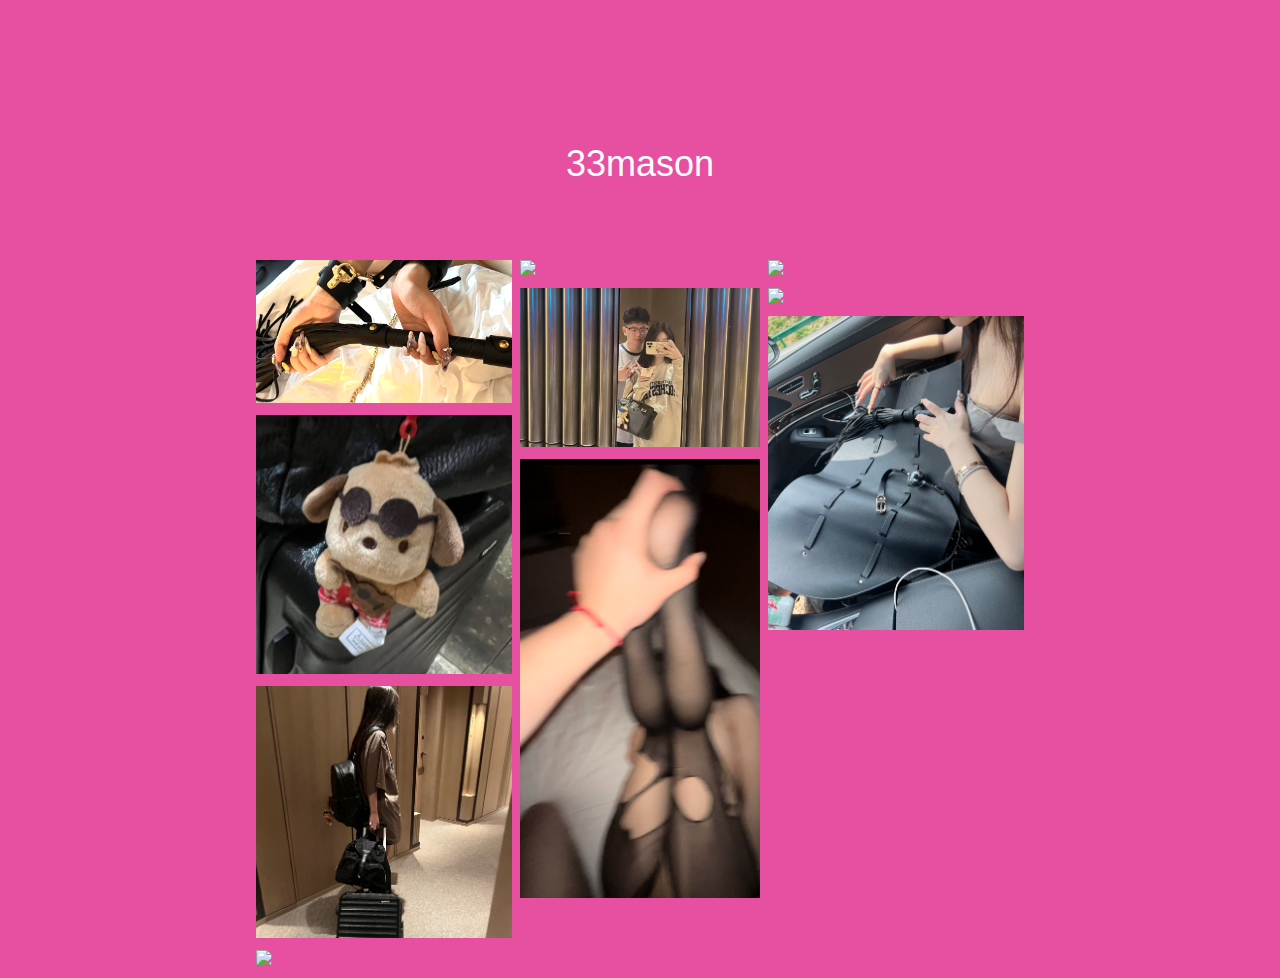
==== gal.html @ cf54d842 "Add files via upload" ====
<!DOCTYPE html>
<html lang="en">
<head>
    <meta charset="UTF-8">
    <meta name="viewport" content="width=device-width, initial-scale=1.0">
    <title>33mason</title>
    <link rel="stylesheet" href="css/t.css">
    <link href="https://fonts.googlefonts.cn/css?family=Montserrat|Raleway" rel="stylesheet">
</head>
<body class="mx-auto bgcolor text-4xl px-16">
    <a href="index.html">
        <h2 class=" text-center text-white mt-36 my-16 font2">33mason</h2>
    </a>

    <div class="w-2/3 mx-auto text-center flex">
        <div class="w-1/3 ">
            <img src="assets/a1.jpg" class="mt-3 mb-3">
            <img src="assets/a2.jpg" class="mt-3 mb-3">
            <img src="assets/a3.jpg" class="mt-3 mb-3">
            <img src="assets/a4.jpg" class="mt-3 mb-3">
            
            
            
        </div>

        <div class="w-1/3 px-2">
            <img src="assets/a6.jpg" class="mt-3 mb-3">
            <img src="assets/a9.jpg" class="mt-3 mb-3">
            <img src="assets/a13.jpg" class="mt-3 mb-3">
            
            
            
        </div>

        <div class="w-1/3">
            <img src="assets/a10.jpg" class="mt-3 mb-3">
            
            <img src="assets/a11.jpg" class="mt-3 mb-3">
            <img src="assets/a12.jpg" class="mt-3 mb-3">
            
            
        </div>
    </div>
</body>
</html>
---- css/t.css ----
/*
! tailwindcss v3.3.3 | MIT License | https://tailwindcss.com
*/

/*
1. Prevent padding and border from affecting element width. (https://github.com/mozdevs/cssremedy/issues/4)
2. Allow adding a border to an element by just adding a border-width. (https://github.com/tailwindcss/tailwindcss/pull/116)
*/

*,
::before,
::after {
  box-sizing: border-box;
  /* 1 */
  border-width: 0;
  /* 2 */
  border-style: solid;
  /* 2 */
  border-color: #e5e7eb;
  /* 2 */
}

::before,
::after {
  --tw-content: '';
}

/*
1. Use a consistent sensible line-height in all browsers.
2. Prevent adjustments of font size after orientation changes in iOS.
3. Use a more readable tab size.
4. Use the user's configured `sans` font-family by default.
5. Use the user's configured `sans` font-feature-settings by default.
6. Use the user's configured `sans` font-variation-settings by default.
*/

html {
  line-height: 1.5;
  /* 1 */
  -webkit-text-size-adjust: 100%;
  /* 2 */
  -moz-tab-size: 4;
  /* 3 */
  -o-tab-size: 4;
     tab-size: 4;
  /* 3 */
  font-family: ui-sans-serif, system-ui, -apple-system, BlinkMacSystemFont, "Segoe UI", Roboto, "Helvetica Neue", Arial, "Noto Sans", sans-serif, "Apple Color Emoji", "Segoe UI Emoji", "Segoe UI Symbol", "Noto Color Emoji";
  /* 4 */
  font-feature-settings: normal;
  /* 5 */
  font-variation-settings: normal;
  /* 6 */
}

/*
1. Remove the margin in all browsers.
2. Inherit line-height from `html` so users can set them as a class directly on the `html` element.
*/

body {
  margin: 0;
  /* 1 */
  line-height: inherit;
  /* 2 */
}

/*
1. Add the correct height in Firefox.
2. Correct the inheritance of border color in Firefox. (https://bugzilla.mozilla.org/show_bug.cgi?id=190655)
3. Ensure horizontal rules are visible by default.
*/

hr {
  height: 0;
  /* 1 */
  color: inherit;
  /* 2 */
  border-top-width: 1px;
  /* 3 */
}

/*
Add the correct text decoration in Chrome, Edge, and Safari.
*/

abbr:where([title]) {
  -webkit-text-decoration: underline dotted;
          text-decoration: underline dotted;
}

/*
Remove the default font size and weight for headings.
*/

h1,
h2,
h3,
h4,
h5,
h6 {
  font-size: inherit;
  font-weight: inherit;
}

/*
Reset links to optimize for opt-in styling instead of opt-out.
*/

a {
  color: inherit;
  text-decoration: inherit;
}

/*
Add the correct font weight in Edge and Safari.
*/

b,
strong {
  font-weight: bolder;
}

/*
1. Use the user's configured `mono` font family by default.
2. Correct the odd `em` font sizing in all browsers.
*/

code,
kbd,
samp,
pre {
  font-family: ui-monospace, SFMono-Regular, Menlo, Monaco, Consolas, "Liberation Mono", "Courier New", monospace;
  /* 1 */
  font-size: 1em;
  /* 2 */
}

/*
Add the correct font size in all browsers.
*/

small {
  font-size: 80%;
}

/*
Prevent `sub` and `sup` elements from affecting the line height in all browsers.
*/

sub,
sup {
  font-size: 75%;
  line-height: 0;
  position: relative;
  vertical-align: baseline;
}

sub {
  bottom: -0.25em;
}

sup {
  top: -0.5em;
}

/*
1. Remove text indentation from table contents in Chrome and Safari. (https://bugs.chromium.org/p/chromium/issues/detail?id=999088, https://bugs.webkit.org/show_bug.cgi?id=201297)
2. Correct table border color inheritance in all Chrome and Safari. (https://bugs.chromium.org/p/chromium/issues/detail?id=935729, https://bugs.webkit.org/show_bug.cgi?id=195016)
3. Remove gaps between table borders by default.
*/

table {
  text-indent: 0;
  /* 1 */
  border-color: inherit;
  /* 2 */
  border-collapse: collapse;
  /* 3 */
}

/*
1. Change the font styles in all browsers.
2. Remove the margin in Firefox and Safari.
3. Remove default padding in all browsers.
*/

button,
input,
optgroup,
select,
textarea {
  font-family: inherit;
  /* 1 */
  font-feature-settings: inherit;
  /* 1 */
  font-variation-settings: inherit;
  /* 1 */
  font-size: 100%;
  /* 1 */
  font-weight: inherit;
  /* 1 */
  line-height: inherit;
  /* 1 */
  color: inherit;
  /* 1 */
  margin: 0;
  /* 2 */
  padding: 0;
  /* 3 */
}

/*
Remove the inheritance of text transform in Edge and Firefox.
*/

button,
select {
  text-transform: none;
}

/*
1. Correct the inability to style clickable types in iOS and Safari.
2. Remove default button styles.
*/

button,
[type='button'],
[type='reset'],
[type='submit'] {
  -webkit-appearance: button;
  /* 1 */
  background-color: transparent;
  /* 2 */
  background-image: none;
  /* 2 */
}

/*
Use the modern Firefox focus style for all focusable elements.
*/

:-moz-focusring {
  outline: auto;
}

/*
Remove the additional `:invalid` styles in Firefox. (https://github.com/mozilla/gecko-dev/blob/2f9eacd9d3d995c937b4251a5557d95d494c9be1/layout/style/res/forms.css#L728-L737)
*/

:-moz-ui-invalid {
  box-shadow: none;
}

/*
Add the correct vertical alignment in Chrome and Firefox.
*/

progress {
  vertical-align: baseline;
}

/*
Correct the cursor style of increment and decrement buttons in Safari.
*/

::-webkit-inner-spin-button,
::-webkit-outer-spin-button {
  height: auto;
}

/*
1. Correct the odd appearance in Chrome and Safari.
2. Correct the outline style in Safari.
*/

[type='search'] {
  -webkit-appearance: textfield;
  /* 1 */
  outline-offset: -2px;
  /* 2 */
}

/*
Remove the inner padding in Chrome and Safari on macOS.
*/

::-webkit-search-decoration {
  -webkit-appearance: none;
}

/*
1. Correct the inability to style clickable types in iOS and Safari.
2. Change font properties to `inherit` in Safari.
*/

::-webkit-file-upload-button {
  -webkit-appearance: button;
  /* 1 */
  font: inherit;
  /* 2 */
}

/*
Add the correct display in Chrome and Safari.
*/

summary {
  display: list-item;
}

/*
Removes the default spacing and border for appropriate elements.
*/

blockquote,
dl,
dd,
h1,
h2,
h3,
h4,
h5,
h6,
hr,
figure,
p,
pre {
  margin: 0;
}

fieldset {
  margin: 0;
  padding: 0;
}

legend {
  padding: 0;
}

ol,
ul,
menu {
  list-style: none;
  margin: 0;
  padding: 0;
}

/*
Reset default styling for dialogs.
*/

dialog {
  padding: 0;
}

/*
Prevent resizing textareas horizontally by default.
*/

textarea {
  resize: vertical;
}

/*
1. Reset the default placeholder opacity in Firefox. (https://github.com/tailwindlabs/tailwindcss/issues/3300)
2. Set the default placeholder color to the user's configured gray 400 color.
*/

input::-moz-placeholder, textarea::-moz-placeholder {
  opacity: 1;
  /* 1 */
  color: #9ca3af;
  /* 2 */
}

input::placeholder,
textarea::placeholder {
  opacity: 1;
  /* 1 */
  color: #9ca3af;
  /* 2 */
}

/*
Set the default cursor for buttons.
*/

button,
[role="button"] {
  cursor: pointer;
}

/*
Make sure disabled buttons don't get the pointer cursor.
*/

:disabled {
  cursor: default;
}

/*
1. Make replaced elements `display: block` by default. (https://github.com/mozdevs/cssremedy/issues/14)
2. Add `vertical-align: middle` to align replaced elements more sensibly by default. (https://github.com/jensimmons/cssremedy/issues/14#issuecomment-634934210)
   This can trigger a poorly considered lint error in some tools but is included by design.
*/

img,
svg,
video,
canvas,
audio,
iframe,
embed,
object {
  display: block;
  /* 1 */
  vertical-align: middle;
  /* 2 */
}

/*
Constrain images and videos to the parent width and preserve their intrinsic aspect ratio. (https://github.com/mozdevs/cssremedy/issues/14)
*/

img,
video {
  max-width: 100%;
  height: auto;
}

/* Make elements with the HTML hidden attribute stay hidden by default */

[hidden] {
  display: none;
}

*, ::before, ::after {
  --tw-border-spacing-x: 0;
  --tw-border-spacing-y: 0;
  --tw-translate-x: 0;
  --tw-translate-y: 0;
  --tw-rotate: 0;
  --tw-skew-x: 0;
  --tw-skew-y: 0;
  --tw-scale-x: 1;
  --tw-scale-y: 1;
  --tw-pan-x:  ;
  --tw-pan-y:  ;
  --tw-pinch-zoom:  ;
  --tw-scroll-snap-strictness: proximity;
  --tw-gradient-from-position:  ;
  --tw-gradient-via-position:  ;
  --tw-gradient-to-position:  ;
  --tw-ordinal:  ;
  --tw-slashed-zero:  ;
  --tw-numeric-figure:  ;
  --tw-numeric-spacing:  ;
  --tw-numeric-fraction:  ;
  --tw-ring-inset:  ;
  --tw-ring-offset-width: 0px;
  --tw-ring-offset-color: #fff;
  --tw-ring-color: rgb(59 130 246 / 0.5);
  --tw-ring-offset-shadow: 0 0 #0000;
  --tw-ring-shadow: 0 0 #0000;
  --tw-shadow: 0 0 #0000;
  --tw-shadow-colored: 0 0 #0000;
  --tw-blur:  ;
  --tw-brightness:  ;
  --tw-contrast:  ;
  --tw-grayscale:  ;
  --tw-hue-rotate:  ;
  --tw-invert:  ;
  --tw-saturate:  ;
  --tw-sepia:  ;
  --tw-drop-shadow:  ;
  --tw-backdrop-blur:  ;
  --tw-backdrop-brightness:  ;
  --tw-backdrop-contrast:  ;
  --tw-backdrop-grayscale:  ;
  --tw-backdrop-hue-rotate:  ;
  --tw-backdrop-invert:  ;
  --tw-backdrop-opacity:  ;
  --tw-backdrop-saturate:  ;
  --tw-backdrop-sepia:  ;
}

::backdrop {
  --tw-border-spacing-x: 0;
  --tw-border-spacing-y: 0;
  --tw-translate-x: 0;
  --tw-translate-y: 0;
  --tw-rotate: 0;
  --tw-skew-x: 0;
  --tw-skew-y: 0;
  --tw-scale-x: 1;
  --tw-scale-y: 1;
  --tw-pan-x:  ;
  --tw-pan-y:  ;
  --tw-pinch-zoom:  ;
  --tw-scroll-snap-strictness: proximity;
  --tw-gradient-from-position:  ;
  --tw-gradient-via-position:  ;
  --tw-gradient-to-position:  ;
  --tw-ordinal:  ;
  --tw-slashed-zero:  ;
  --tw-numeric-figure:  ;
  --tw-numeric-spacing:  ;
  --tw-numeric-fraction:  ;
  --tw-ring-inset:  ;
  --tw-ring-offset-width: 0px;
  --tw-ring-offset-color: #fff;
  --tw-ring-color: rgb(59 130 246 / 0.5);
  --tw-ring-offset-shadow: 0 0 #0000;
  --tw-ring-shadow: 0 0 #0000;
  --tw-shadow: 0 0 #0000;
  --tw-shadow-colored: 0 0 #0000;
  --tw-blur:  ;
  --tw-brightness:  ;
  --tw-contrast:  ;
  --tw-grayscale:  ;
  --tw-hue-rotate:  ;
  --tw-invert:  ;
  --tw-saturate:  ;
  --tw-sepia:  ;
  --tw-drop-shadow:  ;
  --tw-backdrop-blur:  ;
  --tw-backdrop-brightness:  ;
  --tw-backdrop-contrast:  ;
  --tw-backdrop-grayscale:  ;
  --tw-backdrop-hue-rotate:  ;
  --tw-backdrop-invert:  ;
  --tw-backdrop-opacity:  ;
  --tw-backdrop-saturate:  ;
  --tw-backdrop-sepia:  ;
}

.mx-5 {
  margin-left: 1.25rem;
  margin-right: 1.25rem;
}

.mx-auto {
  margin-left: auto;
  margin-right: auto;
}

.my-16 {
  margin-top: 4rem;
  margin-bottom: 4rem;
}

.mb-3 {
  margin-bottom: 0.75rem;
}

.mt-3 {
  margin-top: 0.75rem;
}

.mt-36 {
  margin-top: 9rem;
}

.flex {
  display: flex;
}

.w-1\/3 {
  width: 33.333333%;
}

.w-2\/3 {
  width: 66.666667%;
}

.px-16 {
  padding-left: 4rem;
  padding-right: 4rem;
}

.px-2 {
  padding-left: 0.5rem;
  padding-right: 0.5rem;
}

.text-center {
  text-align: center;
}

.text-4xl {
  font-size: 2.25rem;
  line-height: 2.5rem;
}

.text-white {
  --tw-text-opacity: 1;
  color: rgb(255 255 255 / var(--tw-text-opacity));
}

.bgcolor{
  background-color: rgb(231, 80, 161);
}

.bbcolor{
  color: rgb(231, 80, 161);
}

.font1{
  font-family: 'Montserrat', sans-serif;
}

.font2{
  font-family: 'Raleway', sans-serif;
}

.hover\:via-pink-600:hover {
  --tw-gradient-to: rgb(219 39 119 / 0)  var(--tw-gradient-to-position);
  --tw-gradient-stops: var(--tw-gradient-from), #db2777 var(--tw-gradient-via-position), var(--tw-gradient-to);
}

.hover\:text-black:hover {
  --tw-text-opacity: 1;
  color: rgb(0 0 0 / var(--tw-text-opacity));
}
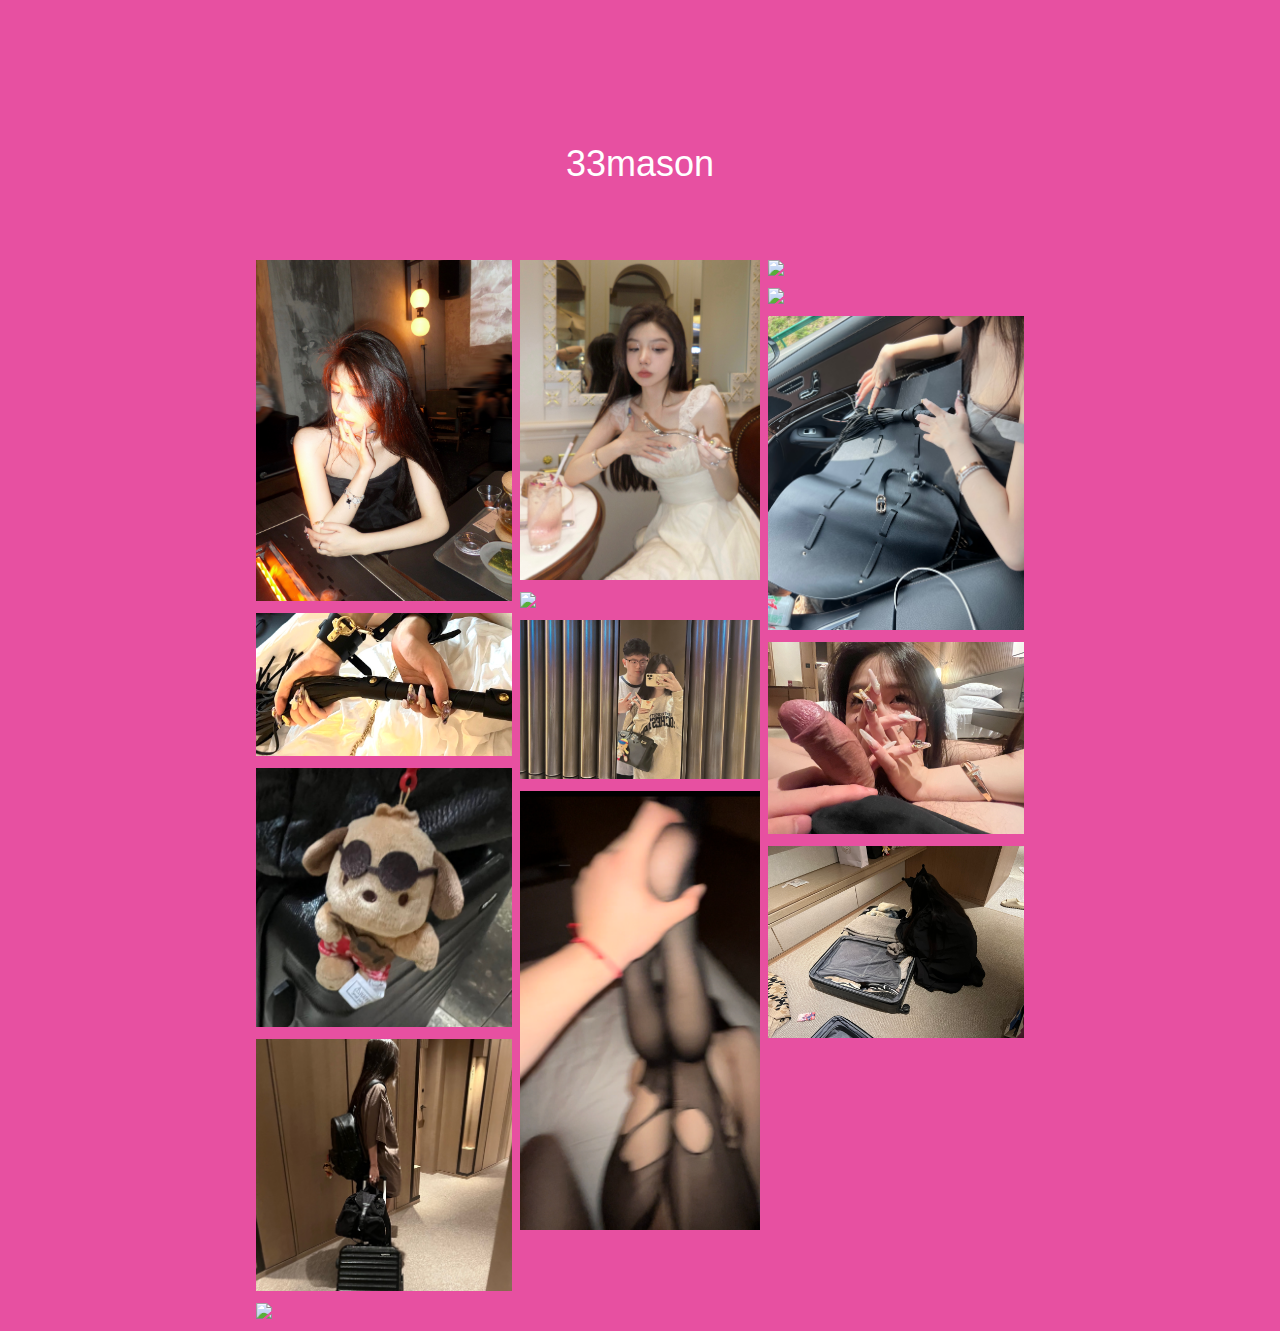
==== commit e96a97fe: "Add files via upload" ====
--- a/gal.html
+++ b/gal.html
@@ -14,6 +14,7 @@
 
     <div class="w-2/3 mx-auto text-center flex">
         <div class="w-1/3 ">
+            <img src="assets/a14.jpg" class="mt-3 mb-3">
             <img src="assets/a1.jpg" class="mt-3 mb-3">
             <img src="assets/a2.jpg" class="mt-3 mb-3">
             <img src="assets/a3.jpg" class="mt-3 mb-3">
@@ -21,12 +22,15 @@
             
             
             
+            
         </div>
 
         <div class="w-1/3 px-2">
+            <img src="assets/a15.jpg" class="mt-3 mb-3">
             <img src="assets/a6.jpg" class="mt-3 mb-3">
             <img src="assets/a9.jpg" class="mt-3 mb-3">
             <img src="assets/a13.jpg" class="mt-3 mb-3">
+            
             
             
             
@@ -34,9 +38,10 @@
 
         <div class="w-1/3">
             <img src="assets/a10.jpg" class="mt-3 mb-3">
-            
             <img src="assets/a11.jpg" class="mt-3 mb-3">
             <img src="assets/a12.jpg" class="mt-3 mb-3">
+            <img src="assets/a16.jpg" class="mt-3 mb-3">
+            <img src="assets/a17.jpg" class="mt-3 mb-3">
             
             
         </div>
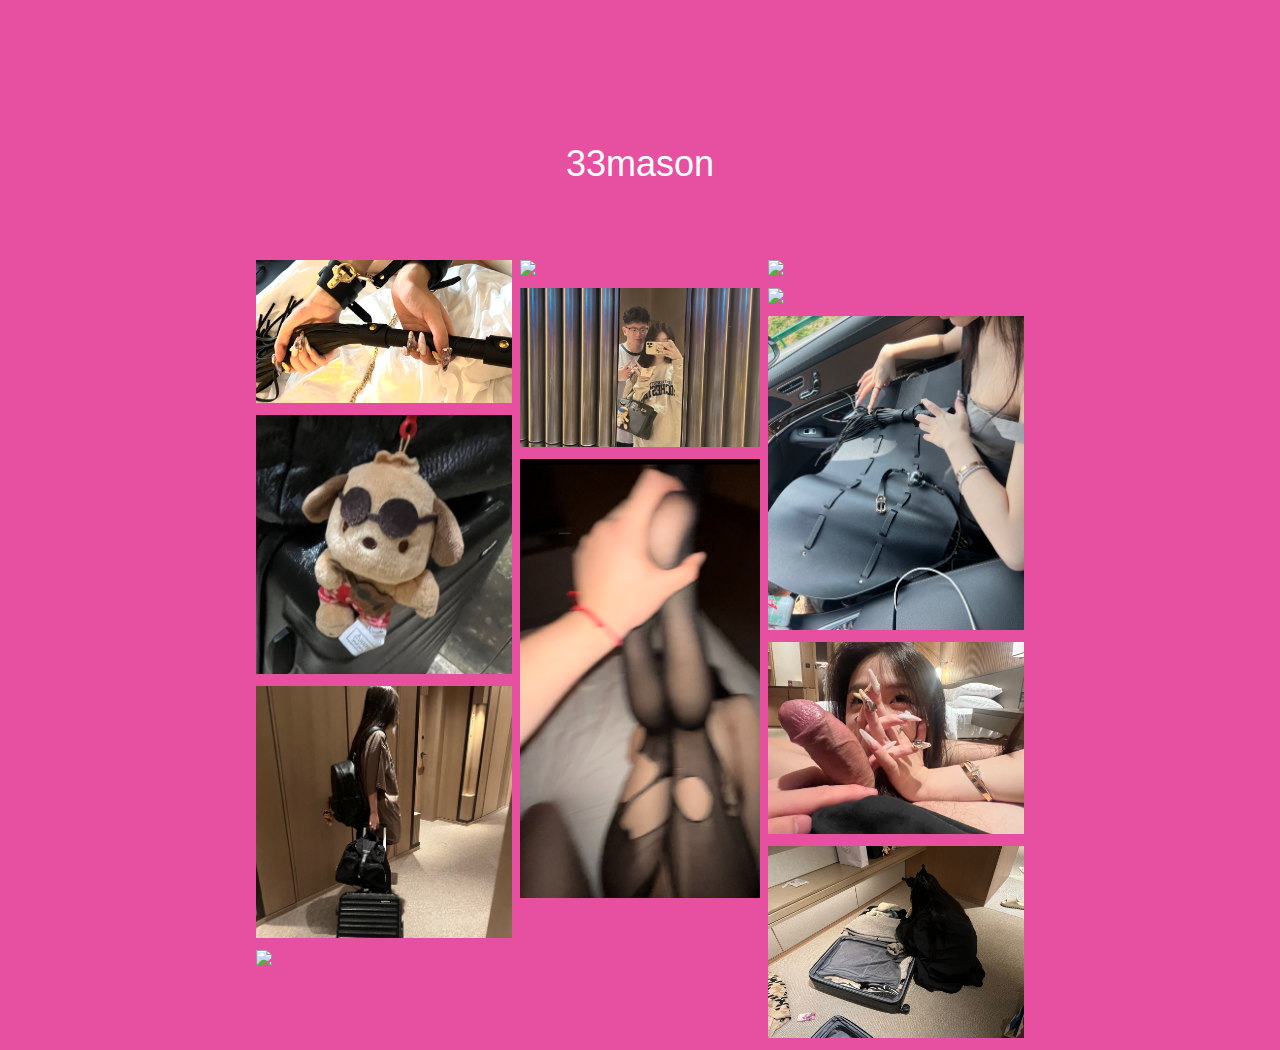
==== commit a8d57a1e: "Update gal.html" ====
--- a/gal.html
+++ b/gal.html
@@ -14,7 +14,7 @@
 
     <div class="w-2/3 mx-auto text-center flex">
         <div class="w-1/3 ">
-            <img src="assets/a14.jpg" class="mt-3 mb-3">
+            
             <img src="assets/a1.jpg" class="mt-3 mb-3">
             <img src="assets/a2.jpg" class="mt-3 mb-3">
             <img src="assets/a3.jpg" class="mt-3 mb-3">
@@ -26,7 +26,7 @@
         </div>
 
         <div class="w-1/3 px-2">
-            <img src="assets/a15.jpg" class="mt-3 mb-3">
+            
             <img src="assets/a6.jpg" class="mt-3 mb-3">
             <img src="assets/a9.jpg" class="mt-3 mb-3">
             <img src="assets/a13.jpg" class="mt-3 mb-3">
@@ -47,4 +47,4 @@
         </div>
     </div>
 </body>
-</html>+</html>
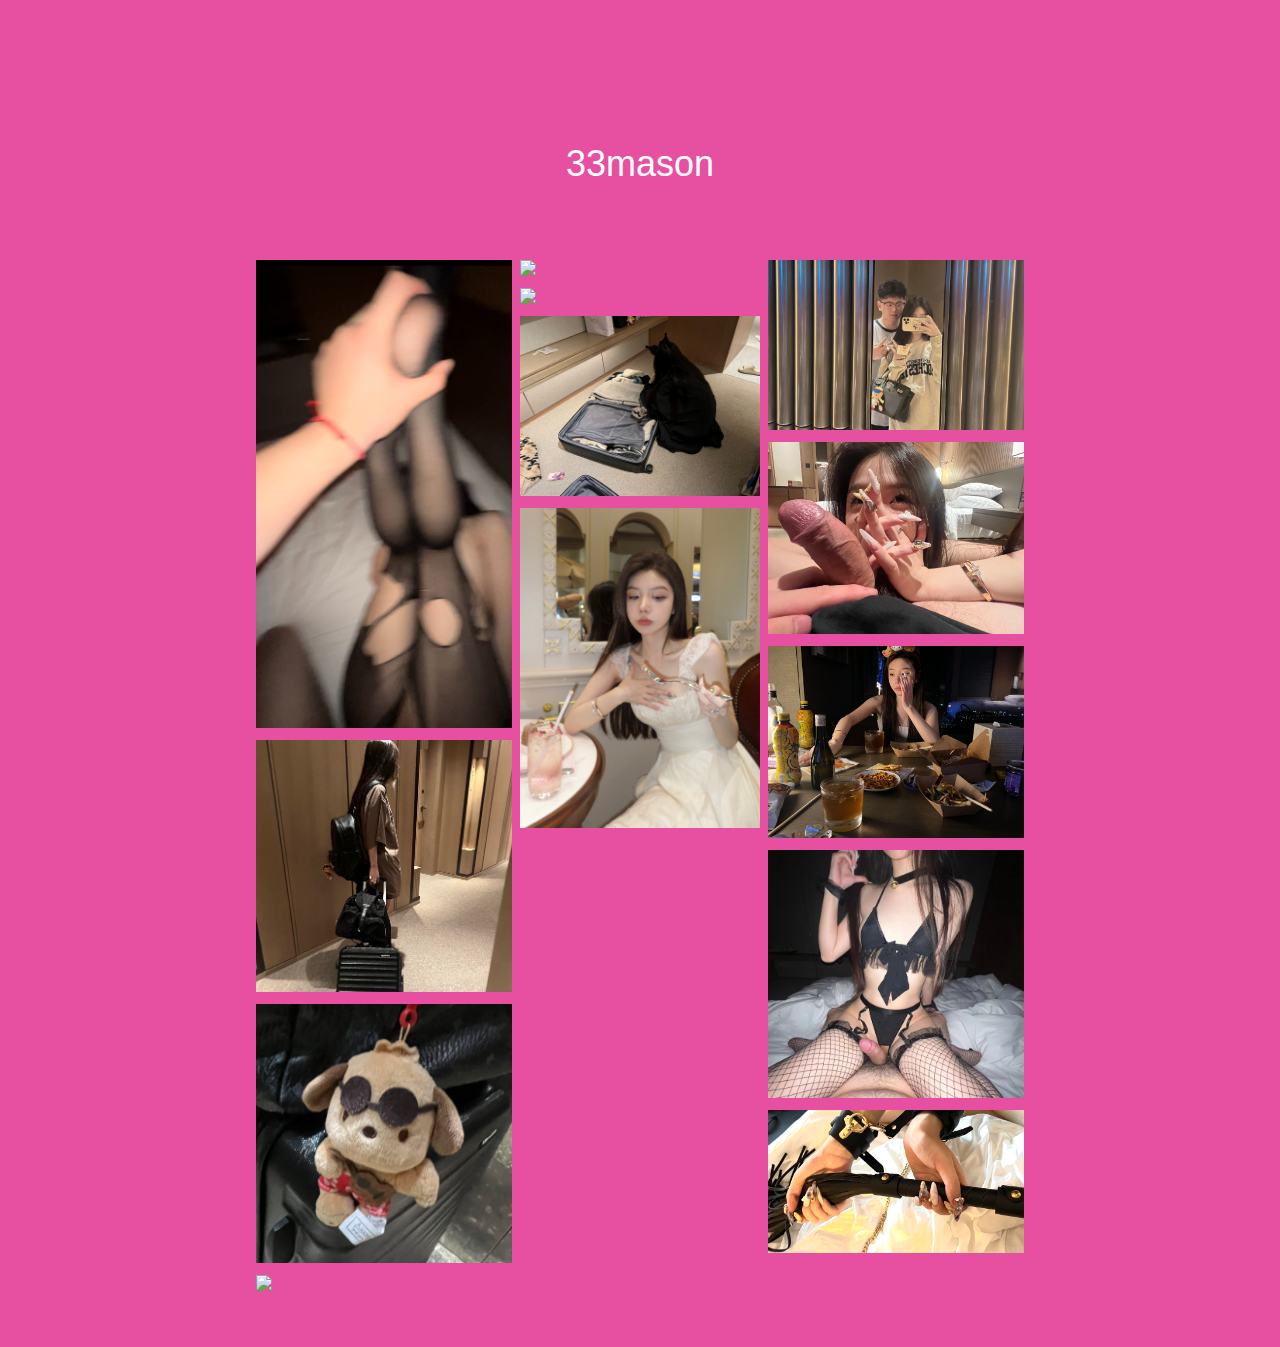
==== commit fb27e146: "Add files via upload" ====
--- a/gal.html
+++ b/gal.html
@@ -12,13 +12,12 @@
         <h2 class=" text-center text-white mt-36 my-16 font2">33mason</h2>
     </a>
 
-    <div class="w-2/3 mx-auto text-center flex">
+    <div class="w-2/3 mx-auto text-center flex mb-11">
         <div class="w-1/3 ">
-            
-            <img src="assets/a1.jpg" class="mt-3 mb-3">
+            <img src="assets/a16.jpg" class="mt-3 mb-3">
             <img src="assets/a2.jpg" class="mt-3 mb-3">
-            <img src="assets/a3.jpg" class="mt-3 mb-3">
-            <img src="assets/a4.jpg" class="mt-3 mb-3">
+            <img src="assets/a5.jpg" class="mt-3 mb-3">
+            <img src="assets/a6.jpg" class="mt-3 mb-3">
             
             
             
@@ -26,25 +25,27 @@
         </div>
 
         <div class="w-1/3 px-2">
+            <img src="assets/a11.jpg" class="mt-3 mb-3">
+            <img src="assets/a10.jpg" class="mt-3 mb-3">
+            <img src="assets/a9.jpg" class="mt-3 mb-3">
+            <img src="assets/a17.jpg" class="mt-3 mb-3">
             
-            <img src="assets/a6.jpg" class="mt-3 mb-3">
-            <img src="assets/a9.jpg" class="mt-3 mb-3">
-            <img src="assets/a13.jpg" class="mt-3 mb-3">
-            
+           
             
             
             
         </div>
 
         <div class="w-1/3">
-            <img src="assets/a10.jpg" class="mt-3 mb-3">
-            <img src="assets/a11.jpg" class="mt-3 mb-3">
             <img src="assets/a12.jpg" class="mt-3 mb-3">
-            <img src="assets/a16.jpg" class="mt-3 mb-3">
-            <img src="assets/a17.jpg" class="mt-3 mb-3">
+            <img src="assets/a13.jpg" class="mt-3 mb-3">
+            <img src="assets/a14.jpg" class="mt-3 mb-3">
+            <img src="assets/a15.jpg" class="mt-3 mb-3">
+            
+            <img src="assets/a1.jpg" class="mt-3 mb-3">
             
             
         </div>
     </div>
 </body>
-</html>
+</html>--- a/css/t.css
+++ b/css/t.css
@@ -553,12 +553,20 @@
   margin-bottom: 0.75rem;
 }
 
+.mt-11 {
+  margin-top: 2.75rem;
+}
+
 .mt-3 {
   margin-top: 0.75rem;
 }
 
 .mt-36 {
   margin-top: 9rem;
+}
+
+.mb-11 {
+  margin-bottom: 2.75rem;
 }
 
 .flex {
